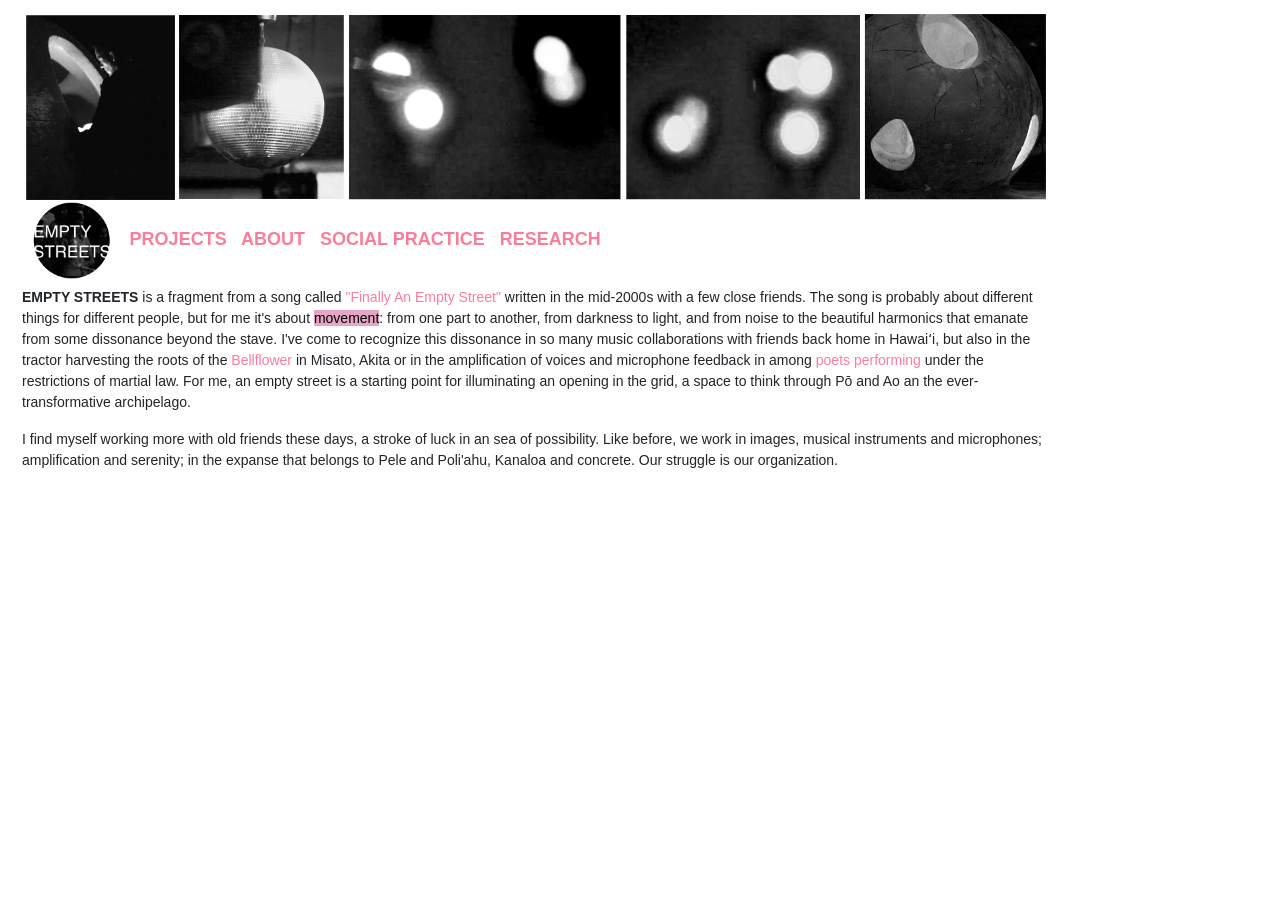
==== about.html @ 0271e04e "duplicate site" ====
<!DOCTYPE html>
<html lang="en>"
    <head>
	    <meta charset="UTF-8">
	    <meta http-equiv="X-UA-Compatible" content="IE=edge">
	    <meta name="viewport" content="width=device-width, initial-scale=1">




        <title>Future Primitives</title>

        <link href="https://cdn.jsdelivr.net/npm/bootstrap@5.3.2/dist/css/bootstrap.min.css" rel="stylesheet" integrity="sha384-T3c6CoIi6uLrA9TneNEoa7RxnatzjcDSCmG1MXxSR1GAsXEV/Dwwykc2MPK8M2HN" crossorigin="anonymous">
        
	    <link rel="stylesheet" href="css/styles.css">

	    <div class="container-fluid">
            <div class="row">
                <div class="col-md-8 col-md-10 col-lg-10">
                    <a href="index.html"><img src="images/sov
/banner_empty.png"></a><br>

<h2>
    <b>
<a href="index.html"><img src="images/es_logo_sm.png" width=10%></a>                            
		                    <a href="projects.html" class="navo">PROJECTS</a> &nbsp;
	    	                <a href="about.html" class="navo">ABOUT</A> &nbsp;
		                    <a href="practice.html" class="navo">SOCIAL PRACTICE</a> &nbsp;
		                    <a href="research.html" class="navo">RESEARCH</a> &nbsp;

</h2>
        </b>
            

                         
                        <p>

                            <b>EMPTY STREETS</b> is a fragment from a song called <a href="https://atseahawaii.bandcamp.com/album/demons" class="navo" target="_blank">"Finally An Empty Street"</a> written in the mid-2000s with a few close friends. The song is probably about different things for different people, but for me it's about <span class="highlighter">movement</span>: from one part to another, from darkness to light, and from noise to the beautiful harmonics that emanate from some dissonance beyond the stave. I've come to recognize this dissonance in so many music collaborations with friends back home in Hawaiʻi, but also in the tractor harvesting the roots of the <a href="https://vimeo.com/884284785/20b0db6c8d?share=copy" class="navo" target="_blank">Bellflower</a> in Misato, Akita or in the amplification of voices and microphone feedback in among <a href="https://vimeo.com/872204879/5566fa7363?share=copy" class="navo" target="_blank">poets performing</a> under the restrictions of martial law. For me, an empty street is a starting point for illuminating an opening in the grid, a space to think through Pō and Ao an the ever-transformative archipelago.    

<p>I find myself working more with old friends these days, a stroke of luck in an sea of possibility. Like before, we work in images, musical instruments and microphones; amplification and serenity; in the expanse that belongs to Pele and Poli'ahu, Kanaloa and concrete. Our struggle is our organization.  
                            	            
                </div>
            </div>
	    </div>
	    <br>
        <br>

	    <body>
            <br>
            <br>
            <br>
            <br>

        </body>
</html>
---- css/styles.css ----
body {                                                                                            
    font-size: 14px;
    font-style: normal;
    font-weight: 100;
    margin:10px;
    padding:4;

     }

::selection {
color: black; 
    background: #D682B0;
             
}


a.navo:link {color: #FA7E9C;
               text-decoration: none;
}
 a.navo:visited {color: #CC6386;
	    text-decoration: line-through;}

 a.navo:hover {color: #31998E;
	           text-decoration: none;}
 
 a.navo:active {color: #D44848 ;
                 text-decoration: none;}

 .black p {
    background-color: black;
    color: white;
    font-size: 15 px;
    margin: 5;
    padding: 4;
}

 .projects{
     padding-left: 10px; 
     font-size: '25 px';
         font-style: 'normal';
         font-weight: '800';
         	   font-family: 'Helvetica';
 }
 
 .padme{
       padding-left: 100px; 

 }

.container {
  position: absolute;
  margin: 20px;
  width: auto;
}

div {
    width: 100%
	      display: none;
  resize: both;

}

.column div {
    column-gap: 20px;
    column-rule-width: 1px;
			   column-count: 2;
}

.row {
  display: flex;
}

.column_left {
    flex: 30%;

}

.column_right {
    flex: 70%;
     width: 100%;
}

div.a {
  text-align: center;
}

div.b {
  text-align: left;
}

div.c {
  text-align: right;
}

div.c {
  text-align: justify;
}


/* The fix for auto-resizing was to add 100% to width */

h1 { font-family: 'Helvetica';
     font-size: 24px;
     font-style: normal;
     font-variant: normal;
     font-weight: 1000;
     line-height: 26.4px; }

h2 { font-family: Helvetica, Arial, Sans serif;         
     font-size: 18px;                                                                            
     font-style: normal;                                                                                    
     font-variant: normal;                                                                                      
     font-weight: 400;                                                                                          
  

   }  

h3 { font-family: Helvetica, Arial, monosopace;
     font-size: 14px;
     font-weight: 1000;
     font-style: normal;
     font-variant: normal;
     font-weight: 400;
     }

img {
  	max-width: 100%;
  	height: auto;
}
.flow-img {

 float: right; 
      margin: 5px; 
}


.videoWrapper {
  position: relative;
  padding-bottom: 56.25%; /* 16:9 */
  height: 0;
}
.videoWrapper iframe {
  position: absolute;
  top: 0;
  left: 0;
  width: 100%;
  height: 100%;
}
            
.wrapper a:link {color: #E2AFCB;}
.wrapper a:visited {color:  #C2A1BD;
	    text-decoration: line-through;}

.wrapper a:hover {color:#31998E;
	  text-decoration: underline;}
.wrapper a:active {color: #C44F86;}

.shadow	{ background-color: black;
	  color: white;
	  line-height: 1.5;}

.highlighter { background-color: #E6A6C5;;
	  color: black;
	  line-height: 1.5;}


.censor { color:white;
	  text-decoration: line-through;
	  font-size: 15px;
	  color: white;}

.text {
    color: #FE8AB6;

}
.trans 	{text-align: end;
	 display:block;
	 background-color: black;
	 color: white; }


/* Vertical linking */


.wrapper { background-color: black;
	   font-family: Lucida Sans Typewriter;
	   color: white;
	; 
	 }

p { font-family: Arial, Helvetica, sans-serif;
    font-size: 14px;
    font-style: normal;
    font-variant: normal;
    font-weight: 400;
 
   
  }
 
blockquote { font-family: Arial, Helvetica, sans-serif;
	     font-size: 10px;
	     font-style: normal;
	     font-variant: normal;
	  line-height: 2.5;

           }
blockquote a { font-family: Arial, Helvetica, sans-serif;
	     font-size: 10px;
	     font-style: normal;
	     font-variant: normal;
             }



pre {font-family: Lucida Sans Typewriter, Lucida Console, monaco, Bitstream Vera Sans Mono, monospace;
     font-size: 13px;
     font-style: normal;
     font-variant: normal;
     font-weight: 400;
     line-height: 18.5667px; }

.img-wrapper {
  width: 100%;
  height: 0;
  padding-top: 100%;
  background-size: cover;
  background-repeat: none;
  background-position: center;
}


.img-row {

	display: flex;
    flex-wrap: wrap;
    margin: 20px;
    top-margin: 10px;
}
.img-row img:not(:last-of-type) {
	margin-right: 20px;
}

.flex-wrapper {
    display: space-between;
}
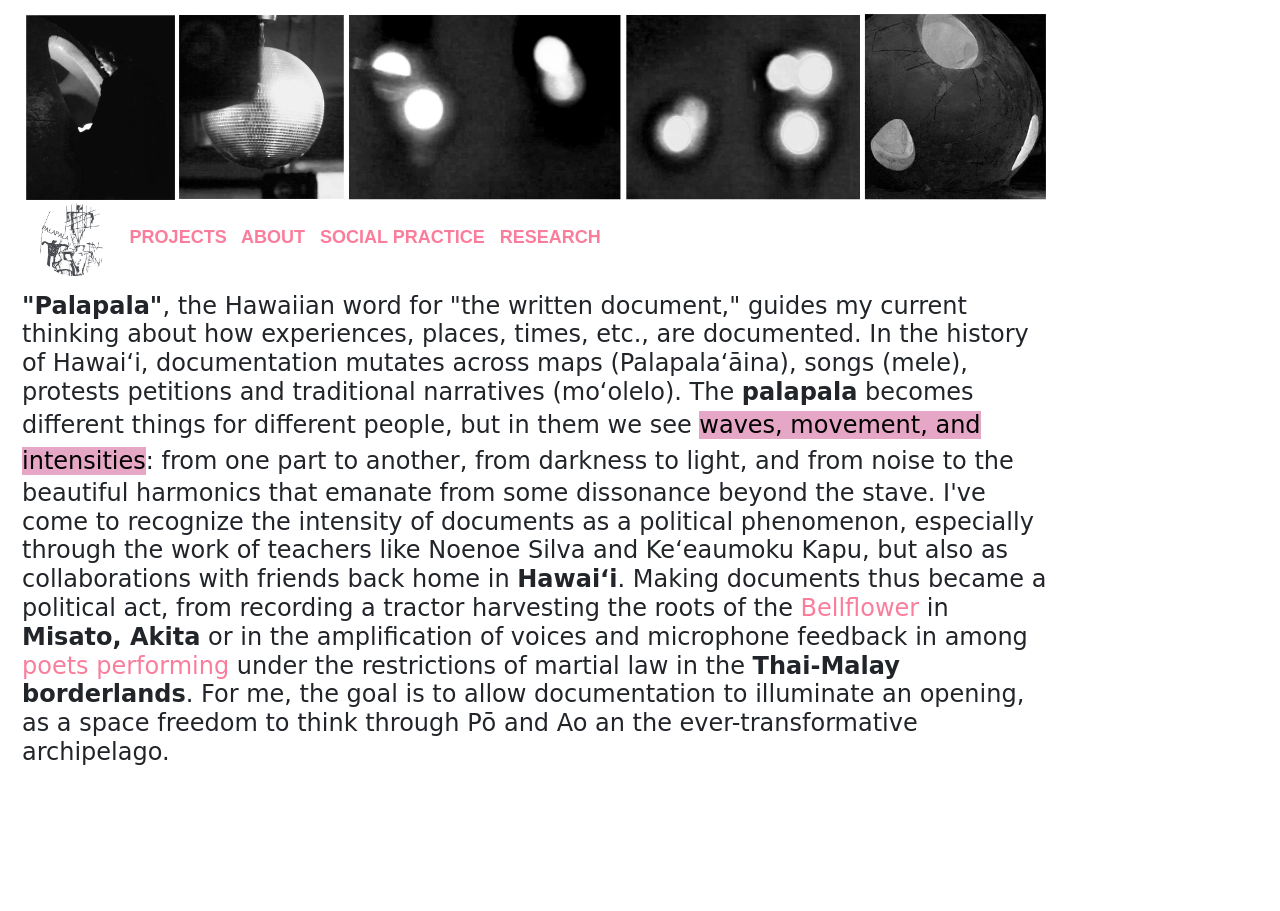
==== commit 1d0342d7: "change about" ====
--- a/about.html
+++ b/about.html
@@ -30,14 +30,11 @@
 
 </h2>
         </b>
-            
-
                          
                         <p>
-
-                            <b>EMPTY STREETS</b> is a fragment from a song called <a href="https://atseahawaii.bandcamp.com/album/demons" class="navo" target="_blank">"Finally An Empty Street"</a> written in the mid-2000s with a few close friends. The song is probably about different things for different people, but for me it's about <span class="highlighter">movement</span>: from one part to another, from darkness to light, and from noise to the beautiful harmonics that emanate from some dissonance beyond the stave. I've come to recognize this dissonance in so many music collaborations with friends back home in Hawaiʻi, but also in the tractor harvesting the roots of the <a href="https://vimeo.com/884284785/20b0db6c8d?share=copy" class="navo" target="_blank">Bellflower</a> in Misato, Akita or in the amplification of voices and microphone feedback in among <a href="https://vimeo.com/872204879/5566fa7363?share=copy" class="navo" target="_blank">poets performing</a> under the restrictions of martial law. For me, an empty street is a starting point for illuminating an opening in the grid, a space to think through Pō and Ao an the ever-transformative archipelago.    
-
-<p>I find myself working more with old friends these days, a stroke of luck in an sea of possibility. Like before, we work in images, musical instruments and microphones; amplification and serenity; in the expanse that belongs to Pele and Poli'ahu, Kanaloa and concrete. Our struggle is our organization.  
+<h4>
+<b>"Palapala"</b>, the Hawaiian word for "the written document," guides my current thinking about how experiences, places, times, etc., are documented. In the history of Hawaiʻi, documentation mutates across maps (Palapalaʻāina), songs (mele), protests petitions and traditional narratives (moʻolelo). The <b>palapala</b> becomes different things for different people, but in them we see <span class="highlighter">waves, movement, and intensities</span>: from one part to another, from darkness to light, and from noise to the beautiful harmonics that emanate from some dissonance beyond the stave. I've come to recognize the intensity of documents as a political phenomenon, especially through the work of teachers like Noenoe Silva and Keʻeaumoku Kapu, but also as collaborations with friends back home in <b>Hawaiʻi</b>. Making documents thus became a political act, from recording a tractor harvesting the roots of the <a href="https://vimeo.com/884284785/20b0db6c8d?share=copy" class="navo" target="_blank">Bellflower</a> in <b>Misato, Akita</b> or in the amplification of voices and microphone feedback in among <a href="https://vimeo.com/872204879/5566fa7363?share=copy" class="navo" target="_blank">poets performing</a> under the restrictions of martial law in the <b>Thai-Malay borderlands</b>. For me, the goal is to allow documentation to illuminate an opening, as a space freedom to think through Pō and Ao an the ever-transformative archipelago.    
+</h4>
                             	            
                 </div>
             </div>
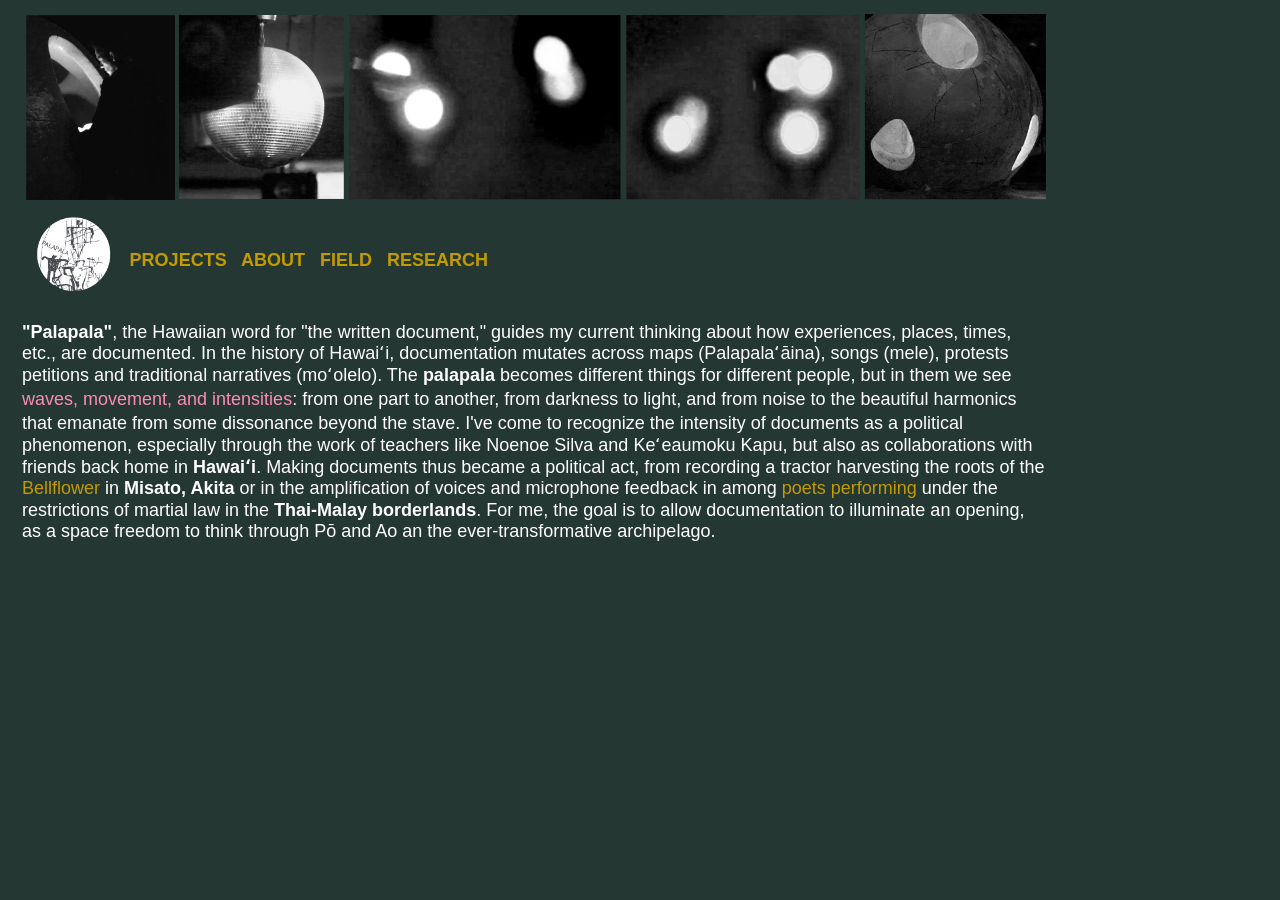
==== commit 645d8f42: "colors" ====
--- a/about.html
+++ b/about.html
@@ -12,8 +12,8 @@
 
         <link href="https://cdn.jsdelivr.net/npm/bootstrap@5.3.2/dist/css/bootstrap.min.css" rel="stylesheet" integrity="sha384-T3c6CoIi6uLrA9TneNEoa7RxnatzjcDSCmG1MXxSR1GAsXEV/Dwwykc2MPK8M2HN" crossorigin="anonymous">
         
-	    <link rel="stylesheet" href="css/styles.css">
-
+	    <link rel="stylesheet" href="css/styles_sov.css">
+ <body style="background-color: #243732;" class="sov-yellow">
 	    <div class="container-fluid">
             <div class="row">
                 <div class="col-md-8 col-md-10 col-lg-10">
@@ -25,16 +25,16 @@
 <a href="index.html"><img src="images/es_logo_sm.png" width=10%></a>                            
 		                    <a href="projects.html" class="navo">PROJECTS</a> &nbsp;
 	    	                <a href="about.html" class="navo">ABOUT</A> &nbsp;
-		                    <a href="practice.html" class="navo">SOCIAL PRACTICE</a> &nbsp;
+		                    <a href="practice.html" class="navo">FIELD</a> &nbsp;
 		                    <a href="research.html" class="navo">RESEARCH</a> &nbsp;
 
 </h2>
         </b>
                          
                         <p>
-<h4>
+<h2>
 <b>"Palapala"</b>, the Hawaiian word for "the written document," guides my current thinking about how experiences, places, times, etc., are documented. In the history of Hawaiʻi, documentation mutates across maps (Palapalaʻāina), songs (mele), protests petitions and traditional narratives (moʻolelo). The <b>palapala</b> becomes different things for different people, but in them we see <span class="highlighter">waves, movement, and intensities</span>: from one part to another, from darkness to light, and from noise to the beautiful harmonics that emanate from some dissonance beyond the stave. I've come to recognize the intensity of documents as a political phenomenon, especially through the work of teachers like Noenoe Silva and Keʻeaumoku Kapu, but also as collaborations with friends back home in <b>Hawaiʻi</b>. Making documents thus became a political act, from recording a tractor harvesting the roots of the <a href="https://vimeo.com/884284785/20b0db6c8d?share=copy" class="navo" target="_blank">Bellflower</a> in <b>Misato, Akita</b> or in the amplification of voices and microphone feedback in among <a href="https://vimeo.com/872204879/5566fa7363?share=copy" class="navo" target="_blank">poets performing</a> under the restrictions of martial law in the <b>Thai-Malay borderlands</b>. For me, the goal is to allow documentation to illuminate an opening, as a space freedom to think through Pō and Ao an the ever-transformative archipelago.    
-</h4>
+</h2>
                             	            
                 </div>
             </div>
--- a/css/styles_sov.css
+++ b/css/styles_sov.css
@@ -0,0 +1,258 @@
+
+
+
+body {                                                                                            
+    font-size: 14px;
+    font-style: normal;
+    font-weight: 100;
+    margin:10px;
+    padding:4;
+
+     }
+selector {
+  color: #C29B01;
+}
+.sov-yellow {
+    color: #FFFFFF;
+}
+
+figcaption {
+    color: #C29B01;
+}
+
+::selection {
+color: black; 
+background: #CECDD4;
+             
+}
+
+
+a.navo:link {color:  #C29B01;
+               text-decoration: none;
+}
+ a.navo:visited {color: #CC6386;
+	    text-decoration: line-through;}
+
+ a.navo:hover {color: #FA7E9C;;
+	           text-decoration: none;}
+ 
+ a.navo:active {color: #D44848 ;
+                 text-decoration: none;}
+
+ .black p {
+    background-color: black;
+    color: white;
+    font-size: 15 px;
+    margin: 5;
+    padding: 4;
+}
+
+ .projects{
+     padding-left: 10px; 
+     font-size: '25 px';
+         font-style: 'normal';
+         font-weight: '800';
+         	   font-family: 'Helvetica';
+ }
+ 
+ .padme{
+       padding-left: 100px; 
+
+ }
+
+.container {
+  position: absolute;
+  margin: 20px;
+  width: auto;
+}
+
+div {
+    width: 100%
+	      display: none;
+  resize: both;
+
+}
+
+.column div {
+    column-gap: 20px;
+    column-rule-width: 1px;
+			   column-count: 2;
+}
+
+.row {
+  display: flex;
+}
+
+.column_left {
+    flex: 30%;
+
+}
+
+.column_right {
+    flex: 70%;
+     width: 100%;
+}
+
+div.a {
+  text-align: center;
+}
+
+div.b {
+  text-align: left;
+}
+
+div.c {
+  text-align: right;
+}
+
+div.c {
+  text-align: justify;
+}
+
+
+/* The fix for auto-resizing was to add 100% to width */
+
+h1 { font-family: 'Helvetica';
+     font-size: 24px;
+     font-style: normal;
+     font-variant: normal;
+     font-weight: 1000;
+     line-height: 26.4px; }
+
+h2 { font-family: Helvetica, Arial, Sans serif;         
+     font-size: 18px;                                                                            
+     font-style: normal;                                                                                    
+     font-variant: normal;                                                                                      
+     font-weight: 400;                                                                                          
+
+   }  
+
+h3 { font-family: Helvetica, Arial, monosopace;
+     font-size: 14px;
+     font-weight: 1000;
+     font-style: normal;
+     font-variant: normal;
+     font-weight: 400;
+     }
+
+img {
+  	max-width: 100%;
+  	height: auto;
+	padding-bottom: 15px;
+}
+.flow-img {
+
+ float: right; 
+      margin: 5px; 
+}
+
+
+.videoWrapper {
+  position: relative;
+  padding-bottom: 56.25%; /* 16:9 */
+  height: 0;
+}
+.videoWrapper iframe {
+  position: absolute;
+  top: 0;
+  left: 0;
+  width: 100%;
+  height: 100%;
+}
+            
+.wrapper a:link {color: #E2AFCB;}
+.wrapper a:visited {color:  #C2A1BD;
+	    text-decoration: line-through;}
+
+.wrapper a:hover {color:#31998E;
+	  text-decoration: underline;}
+.wrapper a:active {color: #C44F86;}
+
+.shadow	{ background-color: black;
+	  color: white;
+	  line-height: 1.5;}
+
+.highlighter {;
+	  color: #FA8CB7;
+	  line-height: 1.5;}
+
+
+.censor { color:white;
+	  text-decoration: line-through;
+	  font-size: 15px;
+	  color: white;}
+
+.text {
+    color: #FE8AB6;
+
+}
+.trans 	{text-align: end;
+	 display:block;
+	 background-color: black;
+	 color: white; }
+
+
+/* Vertical linking */
+
+
+.wrapper { background-color: black;
+	   font-family: Lucida Sans Typewriter;
+	   color: white;
+	; 
+	 }
+
+p { font-family: Arial, Helvetica, sans-serif;
+    font-size: 14px;
+    font-style: normal;
+    font-variant: normal;
+    font-weight: 400;
+ 
+   
+  }
+ 
+blockquote { font-family: Arial, Helvetica, sans-serif;
+	     font-size: 10px;
+	     font-style: normal;
+	     font-variant: normal;
+	  line-height: 2.5;
+
+           }
+blockquote a { font-family: Arial, Helvetica, sans-serif;
+	     font-size: 10px;
+	     font-style: normal;
+	     font-variant: normal;
+             }
+
+
+
+pre {font-family: Lucida Sans Typewriter, Lucida Console, monaco, Bitstream Vera Sans Mono, monospace;
+     font-size: 13px;
+     font-style: normal;
+     font-variant: normal;
+     font-weight: 400;
+     line-height: 18.5667px; }
+
+.img-wrapper {
+  width: 100%;
+  height: 0;
+  padding-top: 100%;
+  background-size: cover;
+  background-repeat: none;
+  background-position: center;
+}
+
+
+.img-row {
+
+	display: flex;
+    flex-wrap: wrap;
+    margin: 20px;
+    top-margin: 10px;
+}
+.img-row img:not(:last-of-type) {
+	margin-right: 20px;
+}
+
+.flex-wrapper {
+    display: space-between;
+}
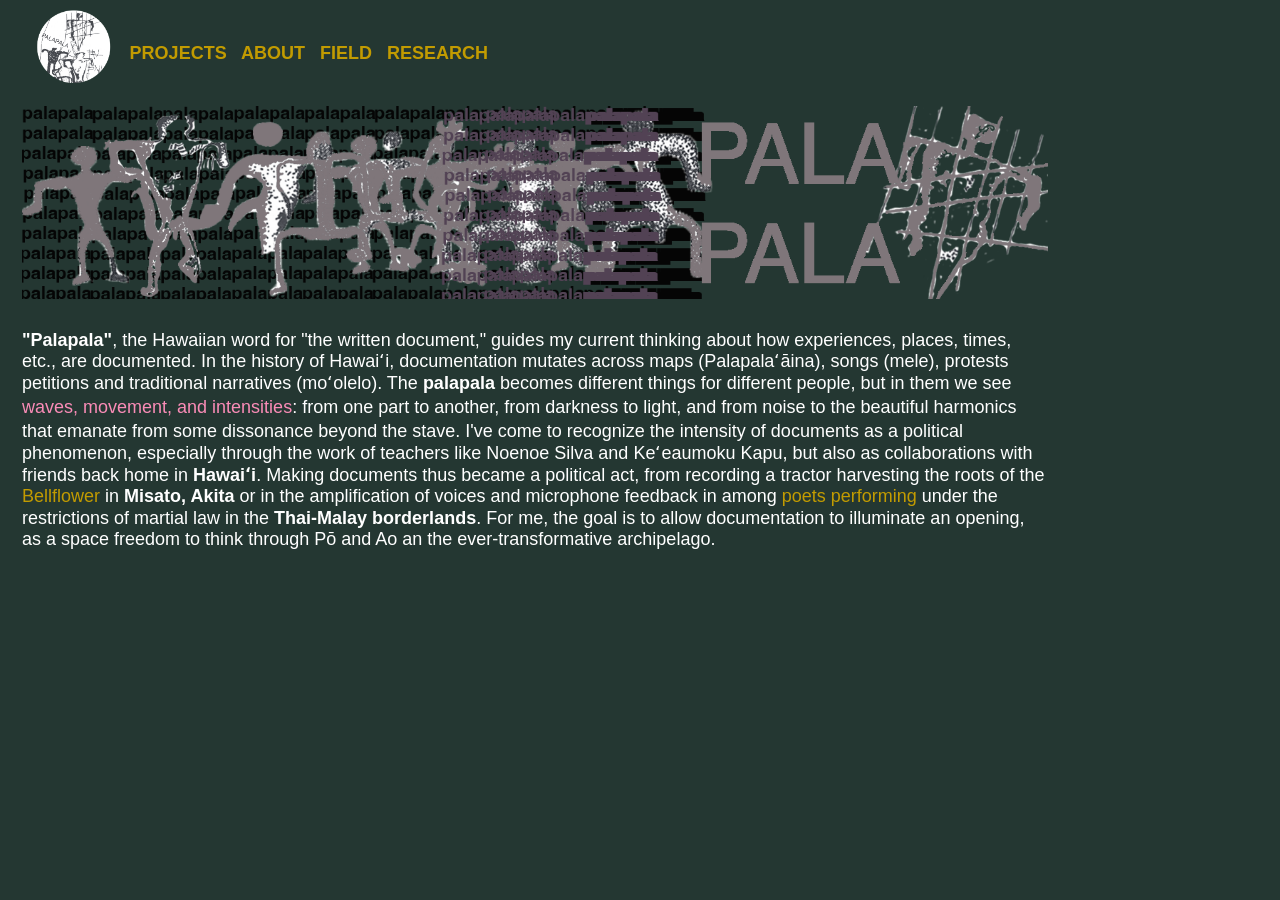
==== commit f3b9bcd5: "banners" ====
--- a/about.html
+++ b/about.html
@@ -17,8 +17,7 @@
 	    <div class="container-fluid">
             <div class="row">
                 <div class="col-md-8 col-md-10 col-lg-10">
-                    <a href="index.html"><img src="images/sov
-/banner_empty.png"></a><br>
+
 
 <h2>
     <b>
@@ -30,7 +29,8 @@
 
 </h2>
         </b>
-                         
+                                        <a href="index.html"><img src="images/sov
+/pala_pala_sm2.png"></a><br>
                         <p>
 <h2>
 <b>"Palapala"</b>, the Hawaiian word for "the written document," guides my current thinking about how experiences, places, times, etc., are documented. In the history of Hawaiʻi, documentation mutates across maps (Palapalaʻāina), songs (mele), protests petitions and traditional narratives (moʻolelo). The <b>palapala</b> becomes different things for different people, but in them we see <span class="highlighter">waves, movement, and intensities</span>: from one part to another, from darkness to light, and from noise to the beautiful harmonics that emanate from some dissonance beyond the stave. I've come to recognize the intensity of documents as a political phenomenon, especially through the work of teachers like Noenoe Silva and Keʻeaumoku Kapu, but also as collaborations with friends back home in <b>Hawaiʻi</b>. Making documents thus became a political act, from recording a tractor harvesting the roots of the <a href="https://vimeo.com/884284785/20b0db6c8d?share=copy" class="navo" target="_blank">Bellflower</a> in <b>Misato, Akita</b> or in the amplification of voices and microphone feedback in among <a href="https://vimeo.com/872204879/5566fa7363?share=copy" class="navo" target="_blank">poets performing</a> under the restrictions of martial law in the <b>Thai-Malay borderlands</b>. For me, the goal is to allow documentation to illuminate an opening, as a space freedom to think through Pō and Ao an the ever-transformative archipelago.    
